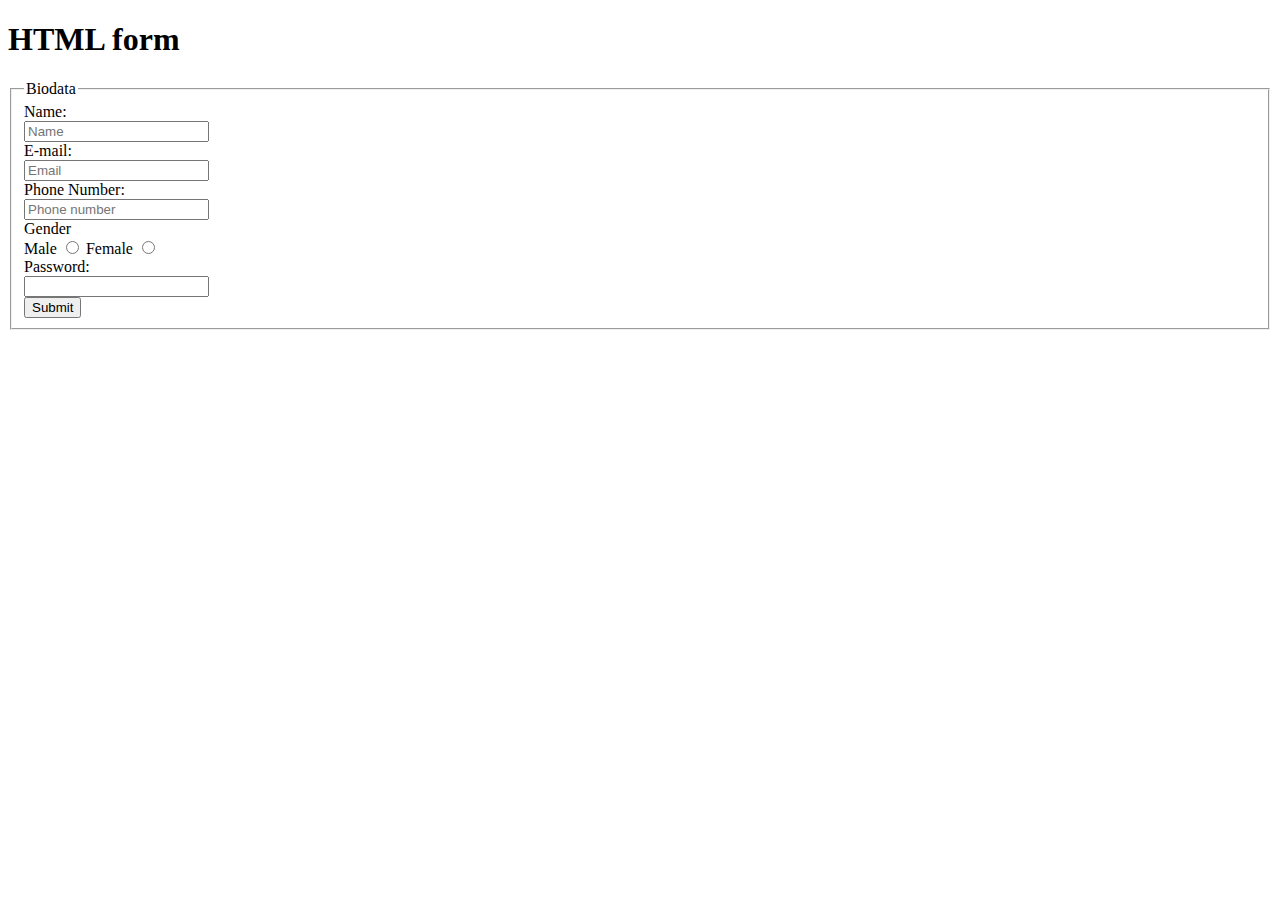
==== Task1.html @ 19f148be "First Commit" ====
<!DOCTYPE html>
<html lang="en">
    <head>
        <title>Side Hustle Week 1 Task</title>
    </head>
    <body>
        <h1>HTML form</h1>
        <form action="/action_page.php" onsubmit="myFunction()">
            <fieldset>
                <legend>Biodata</legend>
                <label for="fullname">Name:</label><br>
                <input type="text" id="fullname" placeholder="Name"required ><br>
                <label for="email">E-mail:</label><br>
                <input type="email" id="email" placeholder="Email" required><br>
                <label for="phone number">Phone Number:</label><br>
                <input type="text" id="phone number" placeholder="Phone number" required><br>
                Gender<br>
                <label for="gender">Male</label>
                <input type="radio" name="gender" id="male" value="male">
                <label for="gender">Female</label>
                <input type="radio" name="gender" id="female" value="female"><br>
                <label for="password">Password:</label><br>
                <input type="password" name="password" id="name" required><br>
                <input type="submit" value="Submit">
             </fieldset>
        </form>
        <script>
            function myFunction() {
              alert("The form was submitted");
            }
            </script>
    </body>
</html>
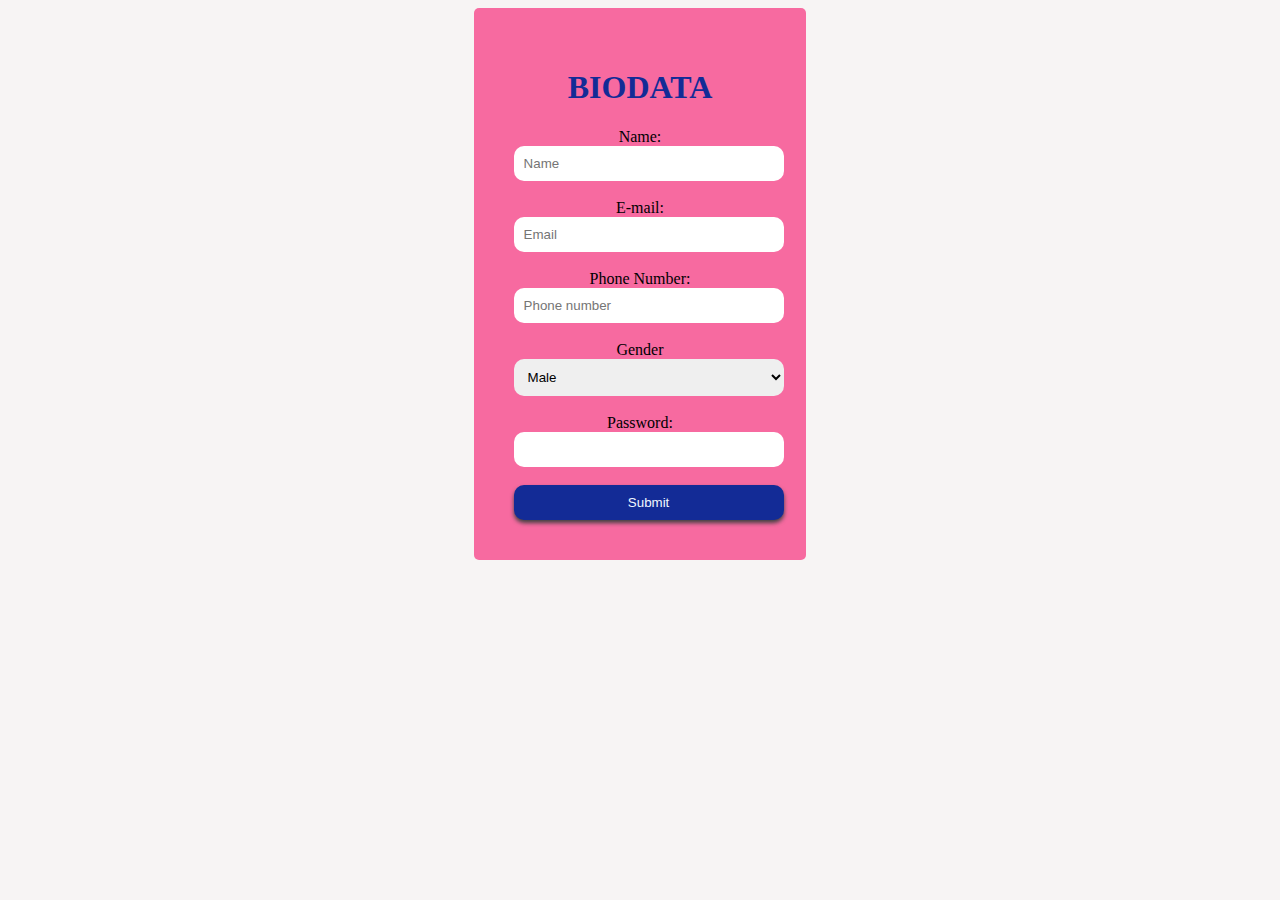
==== commit 4a98c280: "Second Commit" ====
--- a/Task1.html
+++ b/Task1.html
@@ -2,32 +2,33 @@
 <html lang="en">
     <head>
         <title>Side Hustle Week 1 Task</title>
+        <link rel="stylesheet"href="styles.css">
     </head>
-    <body>
-        <h1>HTML form</h1>
-        <form action="/action_page.php" onsubmit="myFunction()">
-            <fieldset>
-                <legend>Biodata</legend>
-                <label for="fullname">Name:</label><br>
-                <input type="text" id="fullname" placeholder="Name"required ><br>
-                <label for="email">E-mail:</label><br>
-                <input type="email" id="email" placeholder="Email" required><br>
-                <label for="phone number">Phone Number:</label><br>
-                <input type="text" id="phone number" placeholder="Phone number" required><br>
-                Gender<br>
-                <label for="gender">Male</label>
-                <input type="radio" name="gender" id="male" value="male">
-                <label for="gender">Female</label>
-                <input type="radio" name="gender" id="female" value="female"><br>
-                <label for="password">Password:</label><br>
-                <input type="password" name="password" id="name" required><br>
-                <input type="submit" value="Submit">
-             </fieldset>
-        </form>
+<body>
+     <div>
+          <h1>BIODATA</h1>
+         <form onsubmit="myFunction()">
+          <label for="fullname" class="Label">Name:</label><br>
+          <input type="text" id="fullname" placeholder="Name" class="text"required ><br><br>
+          <label for="email"class="Label" >E-mail:</label><br>
+          <input type="email" id="email" placeholder="Email" class="text" required><br><br>
+          <label for="phone number" class="Label">Phone Number:</label><br>
+          <input type="text" id="phone number" placeholder="Phone number" class="text" required><br><br>
+          <label for="gender">Gender</label><br>
+          <select id="gender" name="gender" required>
+          <option value="male" required>Male</option>
+          <option value="female" required>Female</option>
+          </select><br><br>
+          <label for="password" class="Label">Password:</label><br>
+          <input type="password" name="password" id="name" class="text" required><br><br>
+          <button>Submit</button>
+         </form>
+     </div>
+    </border>
         <script>
             function myFunction() {
               alert("The form was submitted");
             }
             </script>
-    </body>
+ </body>
 </html>--- a/styles.css
+++ b/styles.css
@@ -0,0 +1,54 @@
+body{
+    background-color: #f7f4f4;
+    display:flex;
+    justify-content: center;
+    align-items:center;
+    text-align:left;
+}
+div{
+    background-color:#f76aa0;
+    text-align:center;
+    border-radius: 5px;
+    padding:40px;
+    height:100%;
+    width: 20%;
+    box-align: center;
+}
+h1{
+    color:#132b96;
+    font-weight:900;
+    text-align:center;
+}
+button{
+    background-color:#132b96;
+    color: aliceblue;
+    width:270px;
+    padding: 10px;
+    border-radius: 10px;
+    border:none;
+    box-shadow:0 3px 4px 0#414141;
+}
+button:hover{
+    background-color:#050e3a;
+    
+}
+h2{
+    text-align:center;
+}
+.text{
+    padding:10px;
+    border-radius: 10px;
+    border:0.5px #414141;
+    width:250px;
+}
+
+.Label{
+  height:2000px;
+  text-align: left;
+}
+#gender{
+    padding: 10px;
+    border-radius: 10px;
+    border: none;
+    width: 270px;
+}